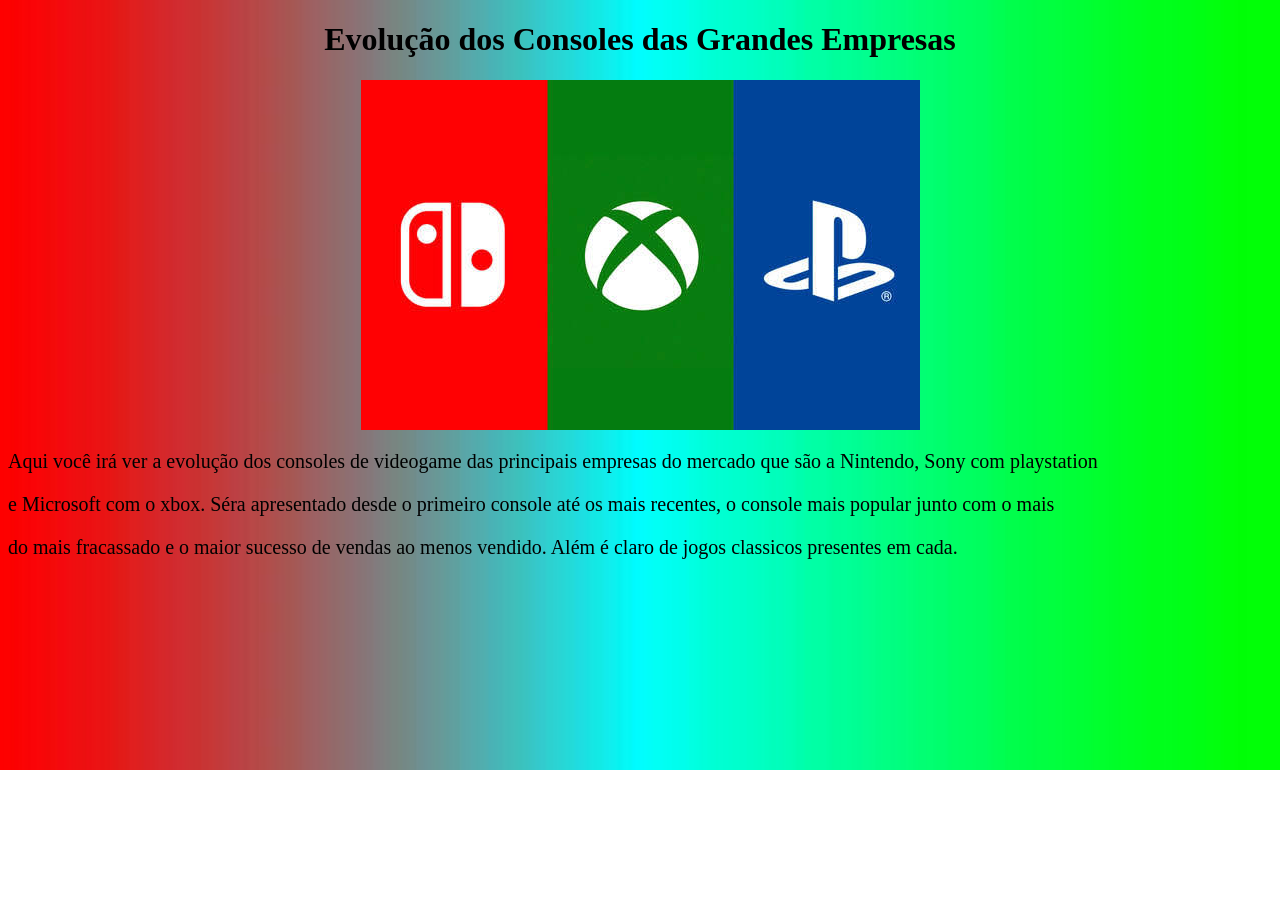
==== index.html @ c6872a02 "teste" ====
<!DOCTYPE html>
<html lang = "pt-br">
<head>
    <meta charset = "utf-8">
    <link rel = "stylesheet" href = "estilo.css">
<title>Evolução dos Consoles</title>
</head>
<body>
    <h1>Evolução dos Consoles das Grandes Empresas</h1>
    <img src = "img/empresas.jfif" alt = "Sony, Nintendo, Microsoft " id = "logo">
    <p>Aqui você irá ver a evolução dos consoles de videogame das principais empresas do mercado que são a Nintendo, Sony com playstation </p>
    <p>e Microsoft com o xbox. Séra apresentado desde o primeiro console até os mais recentes, o console mais popular junto com o mais </p>
    <p>do mais fracassado e o maior sucesso de vendas ao menos vendido. Além é claro de jogos classicos presentes em cada.</p>
</body>
</html>
---- estilo.css ----
h1{
    text-align: center;
}
img{
    display: block;
    margin-left: auto;
    margin-right: auto;
}
p{
    font-size: 20px;
    color: rgb(0, 0, 0);
}
body{
    background-image: url('img/fundo.jfif');
    background-repeat: no-repeat;
    background-size: cover;
}
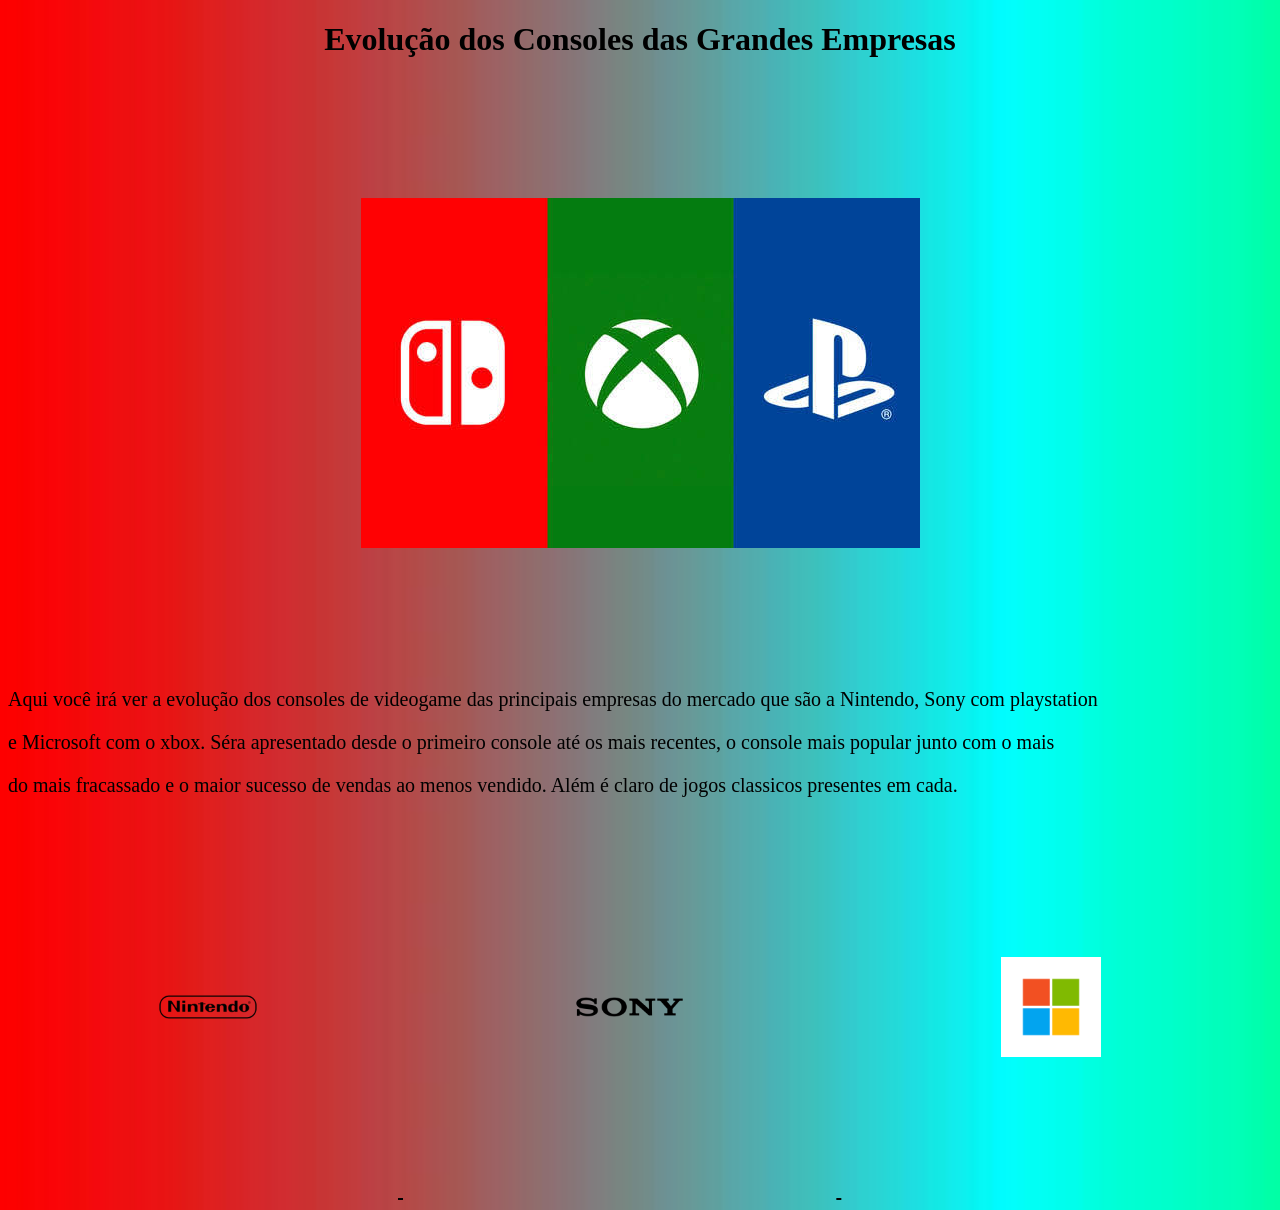
==== commit 07a66fa2: "primeira" ====
--- a/index.html
+++ b/index.html
@@ -11,5 +11,14 @@
     <p>Aqui você irá ver a evolução dos consoles de videogame das principais empresas do mercado que são a Nintendo, Sony com playstation </p>
     <p>e Microsoft com o xbox. Séra apresentado desde o primeiro console até os mais recentes, o console mais popular junto com o mais </p>
     <p>do mais fracassado e o maior sucesso de vendas ao menos vendido. Além é claro de jogos classicos presentes em cada.</p>
+    <a href = "nintendo.html">
+        <img src = "img/nintendo.png" alt = "Nintendo" id = "nintendo">
+    </a>
+    <a href = "sony.html">
+        <img src = "img/sony.png" alt = "Sony" id = "sony">
+    </a>
+    <a href = "microsoft.html">
+        <img src = "img/microsoft.png" alt = "Microsoft" id = "microsoft">
+    </a>
 </body>
 </html>
--- a/estilo.css
+++ b/estilo.css
@@ -1,7 +1,7 @@
 h1{
     text-align: center;
 }
-img{
+#logo{
     display: block;
     margin-left: auto;
     margin-right: auto;
@@ -14,4 +14,24 @@
     background-image: url('img/fundo.jfif');
     background-repeat: no-repeat;
     background-size: cover;
+}
+a{
+    font-size: 20px;
+    color: rgb(0, 0, 0);
+    margin: 10px;
+}
+#nintendo{
+    
+    height: 100px;
+}
+#sony{
+    
+    height: 100px;
+}
+#microsoft{
+    
+    height: 100px;
+}
+img{
+    margin: 140px;
 }
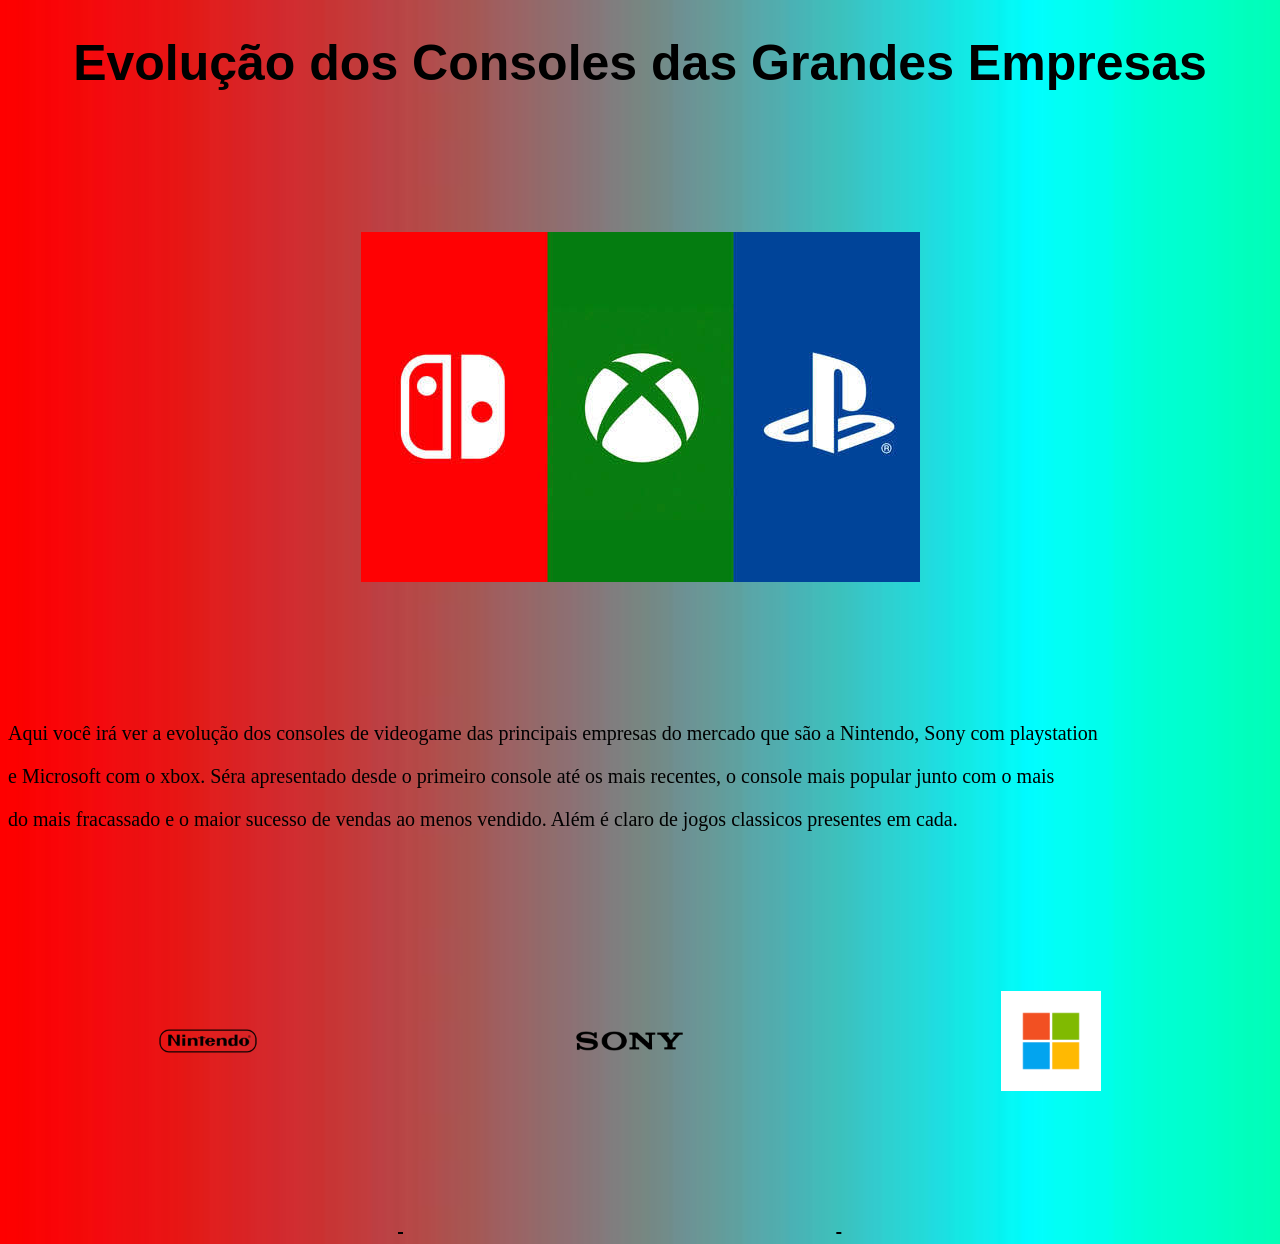
==== commit f5c5205a: "nintendo" ====
--- a/index.html
+++ b/index.html
@@ -5,7 +5,7 @@
     <link rel = "stylesheet" href = "estilo.css">
 <title>Evolução dos Consoles</title>
 </head>
-<body>
+<body class = "index">
     <h1>Evolução dos Consoles das Grandes Empresas</h1>
     <img src = "img/empresas.jfif" alt = "Sony, Nintendo, Microsoft " id = "logo">
     <p>Aqui você irá ver a evolução dos consoles de videogame das principais empresas do mercado que são a Nintendo, Sony com playstation </p>
--- a/estilo.css
+++ b/estilo.css
@@ -1,5 +1,7 @@
 h1{
     text-align: center;
+    font-size: 50px;
+    font-family: "poppins", sans-serif, arial;
 }
 #logo{
     display: block;
@@ -34,4 +36,69 @@
 }
 img{
     margin: 140px;
-}+}
+#color_tv{
+    width: 600px;
+    height: 600px;
+}
+#nintendinho{
+    width: 600px;
+    height: 600px;
+}
+#game_boy{
+    width: 600px;
+    height: 600px;
+}
+#virtual_boy{
+    width: 600px;
+    height: 600px;
+}
+#nintendo_64{
+    width: 600px;
+    height: 600px;
+}
+#game_boy_color{
+    width: 600px;
+    height: 600px;
+}
+#game_cube2{
+    width: 350px;
+    height: 350px;
+}
+#nintendo_ds{
+    width: 600px;
+    height: 600px;
+}
+#nintendo_wii{
+    width: 600px;
+    height: 600px;
+}
+.nintendo{
+    background-color: red;
+    background-image: url('img/vermelho.jpg');
+}
+.microsoft{
+    background-color: green;
+    background-image: url('img/verde.png');
+}
+.sony{
+    background-color: blue;
+    background-image: url('img/azul.png');
+}
+#nintendo_3ds{
+    width: 600px;
+    height: 600px;
+}
+#nintendo_switch{
+    width: 600px;
+    height: 600px;
+}
+#nintendo_switch2{
+    width: 600px;
+    height: 600px;
+}
+#voltar{
+    font-size: 25px;
+    color: rgb(0, 0, 0);
+}
+
